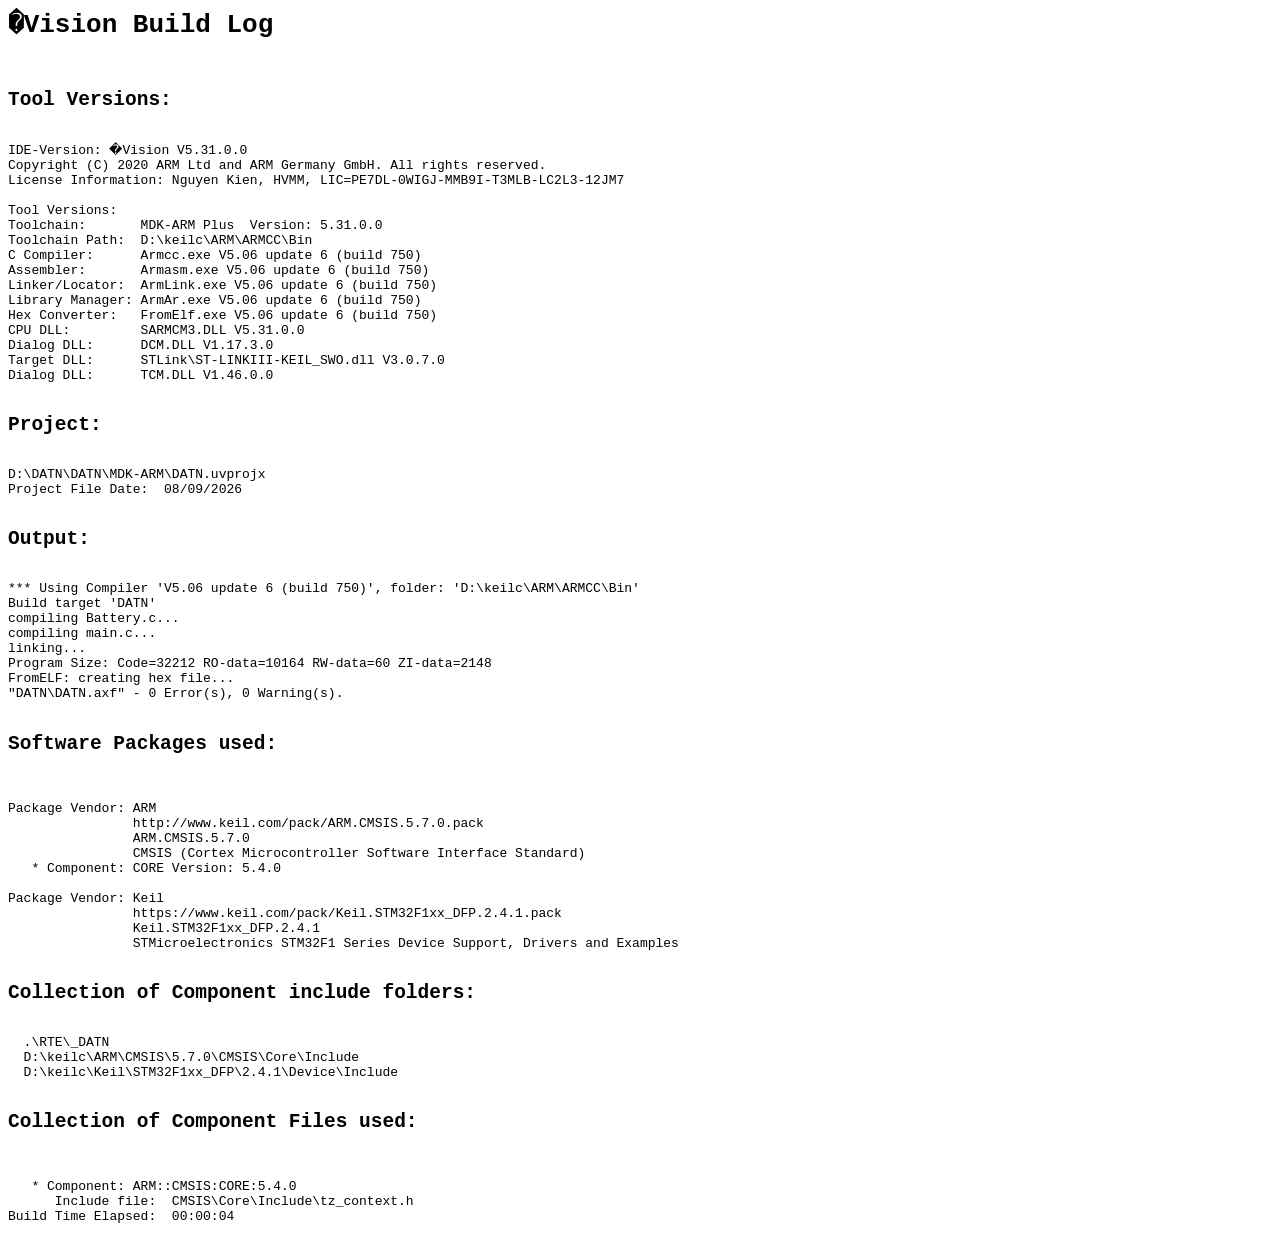
==== MDK-ARM/DATN/DATN.build_log.htm @ d1dd637e "Revert: Remove current deadband as requested to show raw sensor data" ====
<html>
<body>
<pre>
<h1>�Vision Build Log</h1>
<h2>Tool Versions:</h2>
IDE-Version: �Vision V5.31.0.0
Copyright (C) 2020 ARM Ltd and ARM Germany GmbH. All rights reserved.
License Information: Nguyen Kien, HVMM, LIC=PE7DL-0WIGJ-MMB9I-T3MLB-LC2L3-12JM7
 
Tool Versions:
Toolchain:       MDK-ARM Plus  Version: 5.31.0.0
Toolchain Path:  D:\keilc\ARM\ARMCC\Bin
C Compiler:      Armcc.exe V5.06 update 6 (build 750)
Assembler:       Armasm.exe V5.06 update 6 (build 750)
Linker/Locator:  ArmLink.exe V5.06 update 6 (build 750)
Library Manager: ArmAr.exe V5.06 update 6 (build 750)
Hex Converter:   FromElf.exe V5.06 update 6 (build 750)
CPU DLL:         SARMCM3.DLL V5.31.0.0
Dialog DLL:      DCM.DLL V1.17.3.0
Target DLL:      STLink\ST-LINKIII-KEIL_SWO.dll V3.0.7.0
Dialog DLL:      TCM.DLL V1.46.0.0
 
<h2>Project:</h2>
D:\DATN\DATN\MDK-ARM\DATN.uvprojx
Project File Date:  08/09/2026

<h2>Output:</h2>
*** Using Compiler 'V5.06 update 6 (build 750)', folder: 'D:\keilc\ARM\ARMCC\Bin'
Build target 'DATN'
compiling Battery.c...
compiling main.c...
linking...
Program Size: Code=32212 RO-data=10164 RW-data=60 ZI-data=2148  
FromELF: creating hex file...
"DATN\DATN.axf" - 0 Error(s), 0 Warning(s).

<h2>Software Packages used:</h2>

Package Vendor: ARM
                http://www.keil.com/pack/ARM.CMSIS.5.7.0.pack
                ARM.CMSIS.5.7.0
                CMSIS (Cortex Microcontroller Software Interface Standard)
   * Component: CORE Version: 5.4.0

Package Vendor: Keil
                https://www.keil.com/pack/Keil.STM32F1xx_DFP.2.4.1.pack
                Keil.STM32F1xx_DFP.2.4.1
                STMicroelectronics STM32F1 Series Device Support, Drivers and Examples

<h2>Collection of Component include folders:</h2>
  .\RTE\_DATN
  D:\keilc\ARM\CMSIS\5.7.0\CMSIS\Core\Include
  D:\keilc\Keil\STM32F1xx_DFP\2.4.1\Device\Include

<h2>Collection of Component Files used:</h2>

   * Component: ARM::CMSIS:CORE:5.4.0
      Include file:  CMSIS\Core\Include\tz_context.h
Build Time Elapsed:  00:00:04
</pre>
</body>
</html>
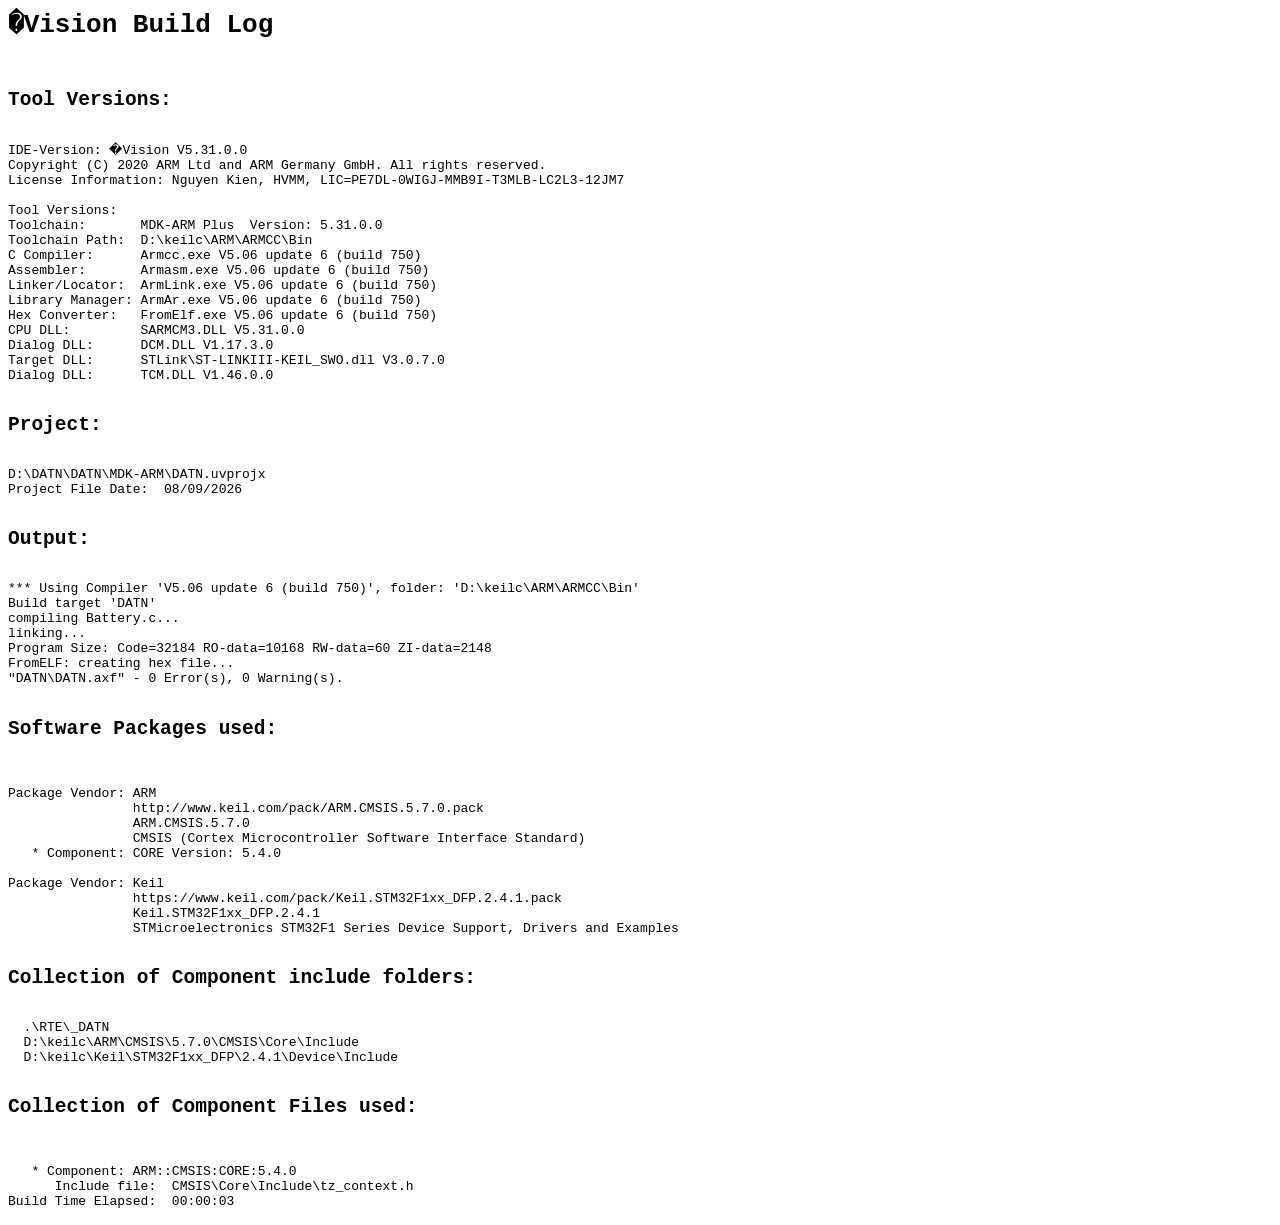
==== commit 0677481a: "Fix: Increase TFT display precision to %.3f to match JSON telemetry precision" ====
--- a/MDK-ARM/DATN/DATN.build_log.htm
+++ b/MDK-ARM/DATN/DATN.build_log.htm
@@ -28,9 +28,8 @@
 *** Using Compiler 'V5.06 update 6 (build 750)', folder: 'D:\keilc\ARM\ARMCC\Bin'
 Build target 'DATN'
 compiling Battery.c...
-compiling main.c...
 linking...
-Program Size: Code=32212 RO-data=10164 RW-data=60 ZI-data=2148  
+Program Size: Code=32184 RO-data=10168 RW-data=60 ZI-data=2148  
 FromELF: creating hex file...
 "DATN\DATN.axf" - 0 Error(s), 0 Warning(s).
 
@@ -56,7 +55,7 @@
 
    * Component: ARM::CMSIS:CORE:5.4.0
       Include file:  CMSIS\Core\Include\tz_context.h
-Build Time Elapsed:  00:00:04
+Build Time Elapsed:  00:00:03
 </pre>
 </body>
 </html>
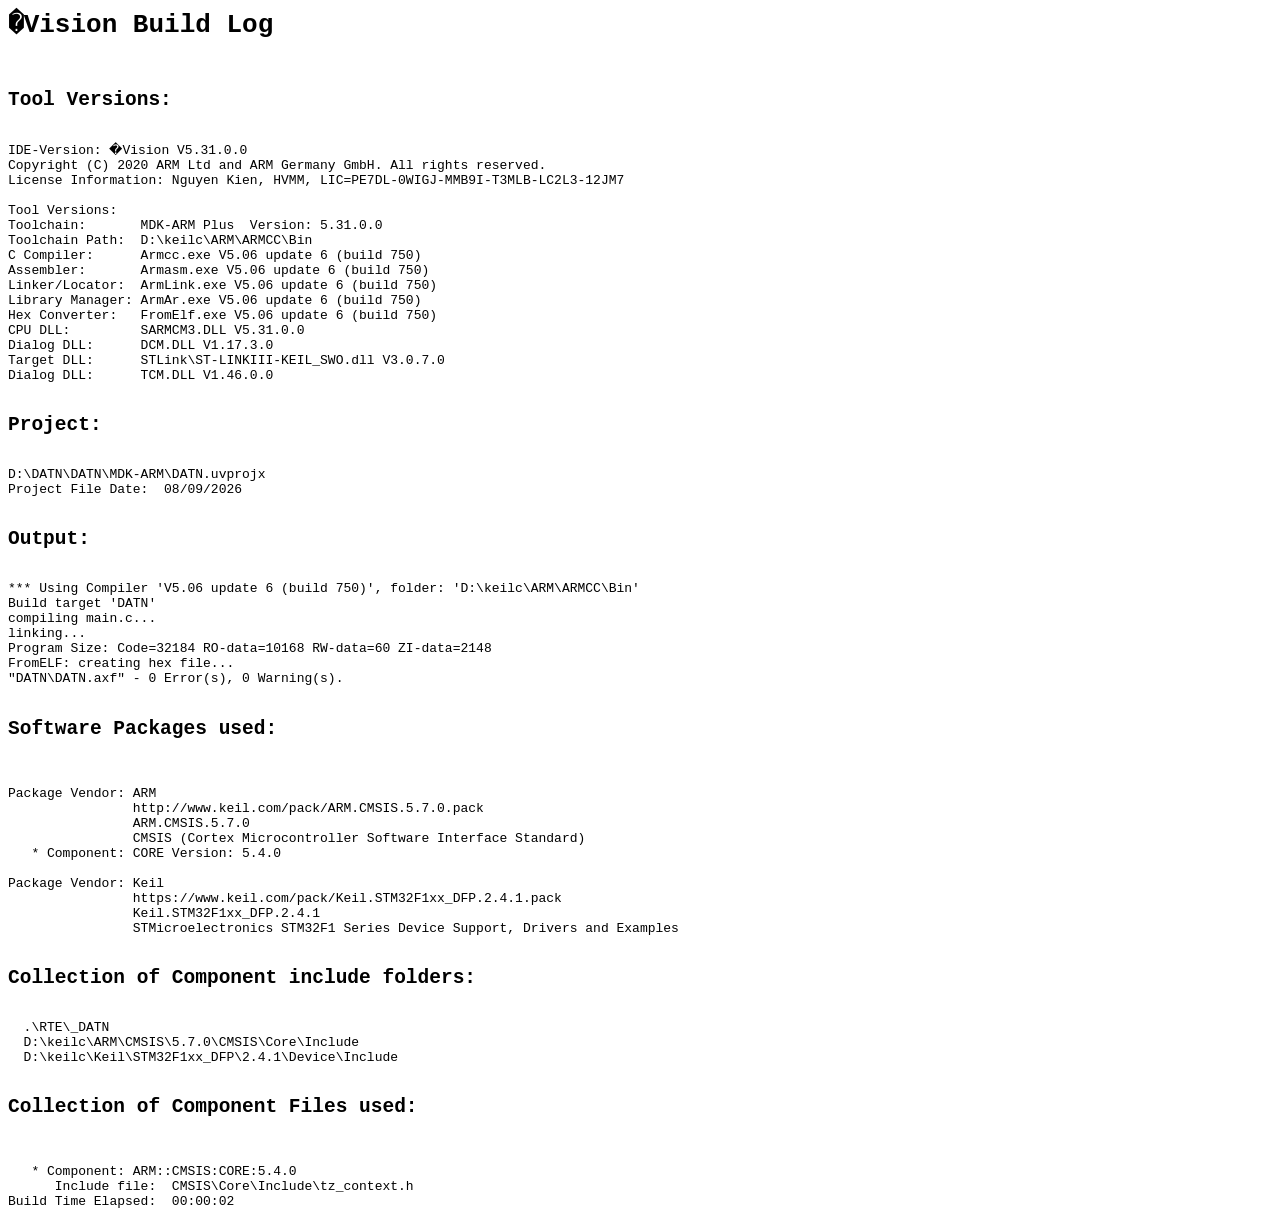
==== commit b53d063b: "Fix: Eliminate UART backlog delay by clearing ESP32 buffer and removing duplicate JSON on STM32" ====
--- a/MDK-ARM/DATN/DATN.build_log.htm
+++ b/MDK-ARM/DATN/DATN.build_log.htm
@@ -27,7 +27,7 @@
 <h2>Output:</h2>
 *** Using Compiler 'V5.06 update 6 (build 750)', folder: 'D:\keilc\ARM\ARMCC\Bin'
 Build target 'DATN'
-compiling Battery.c...
+compiling main.c...
 linking...
 Program Size: Code=32184 RO-data=10168 RW-data=60 ZI-data=2148  
 FromELF: creating hex file...
@@ -55,7 +55,7 @@
 
    * Component: ARM::CMSIS:CORE:5.4.0
       Include file:  CMSIS\Core\Include\tz_context.h
-Build Time Elapsed:  00:00:03
+Build Time Elapsed:  00:00:02
 </pre>
 </body>
 </html>
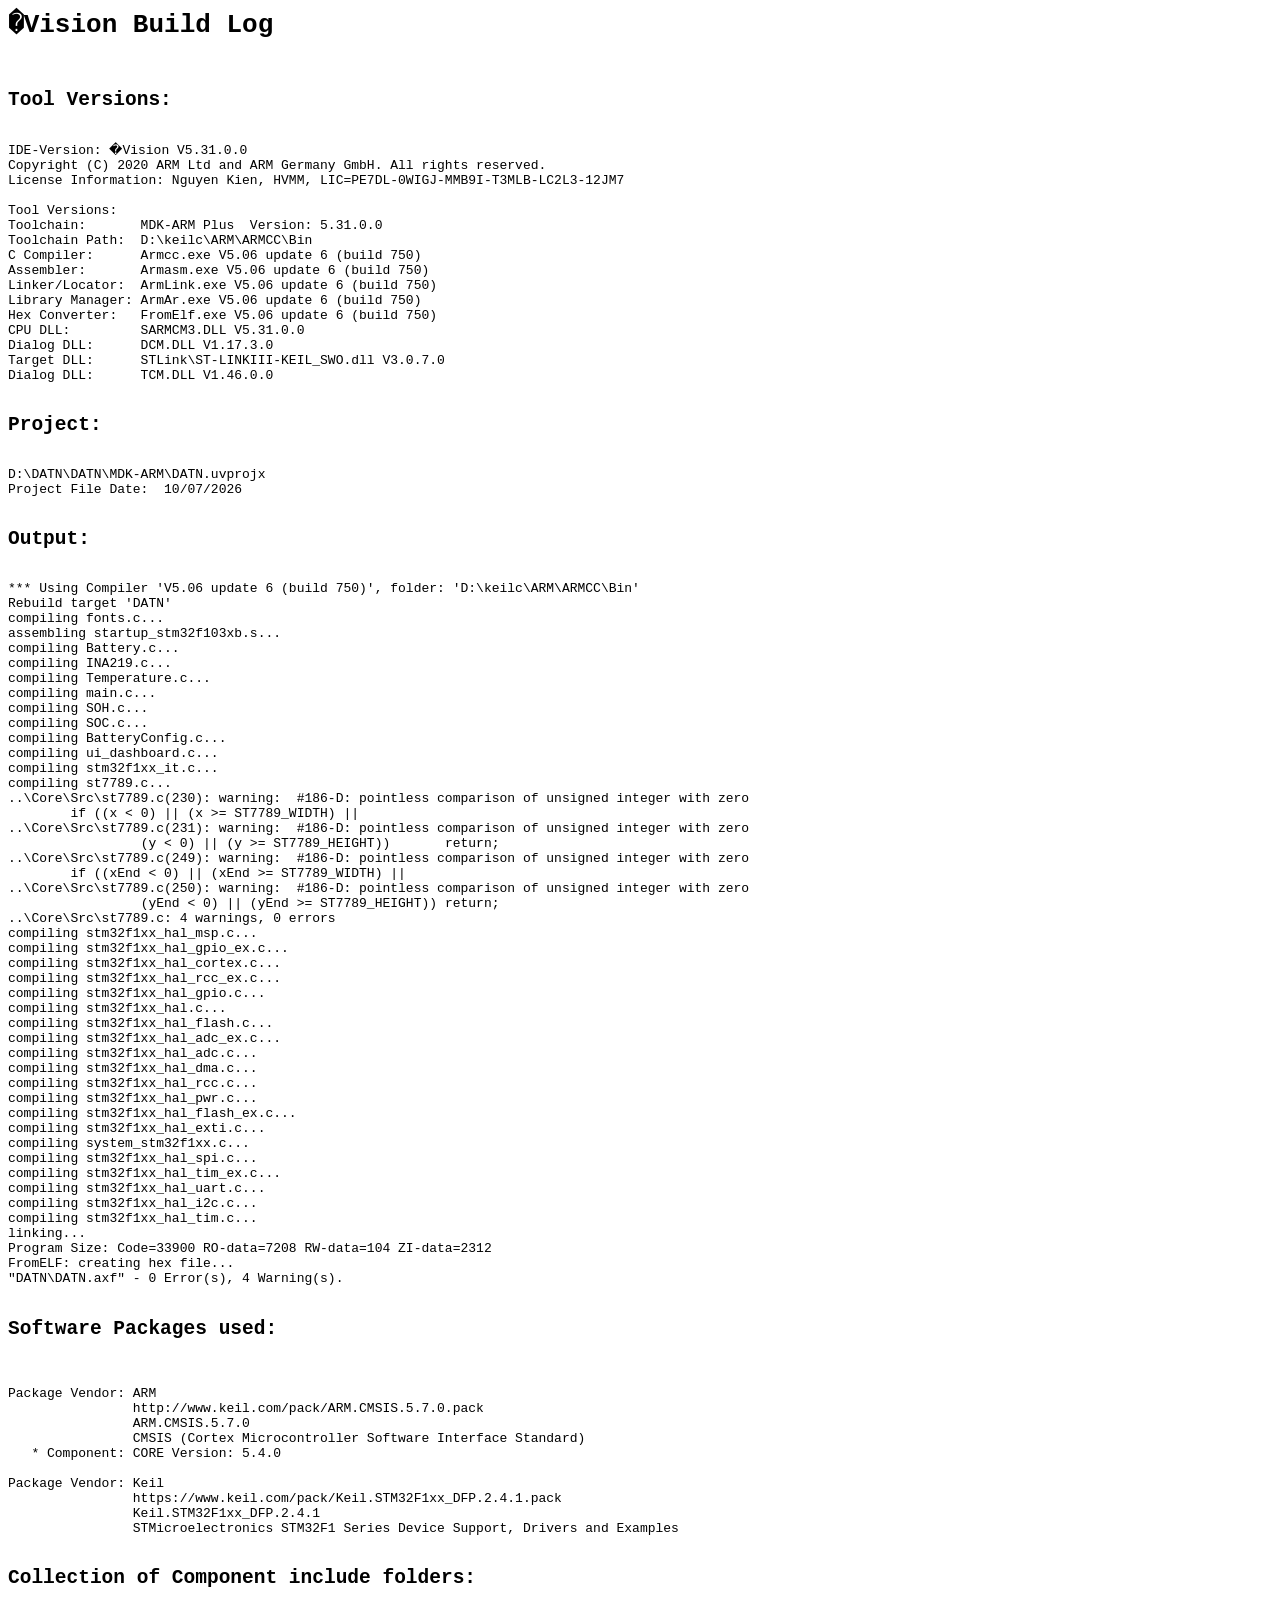
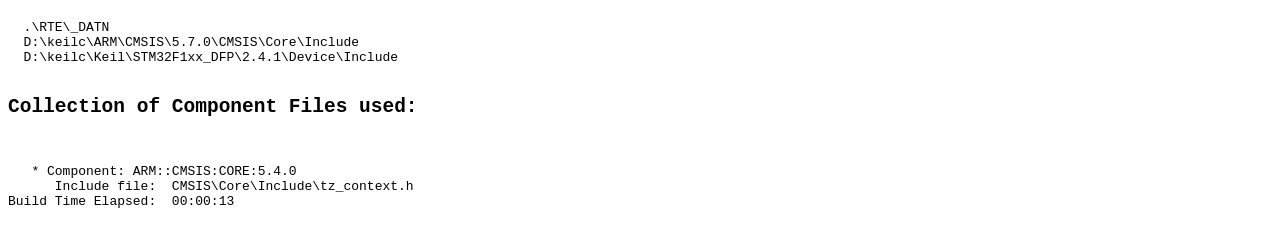
==== commit 96e936d5: "Cập nhật code mới" ====
--- a/MDK-ARM/DATN/DATN.build_log.htm
+++ b/MDK-ARM/DATN/DATN.build_log.htm
@@ -22,16 +22,56 @@
  
 <h2>Project:</h2>
 D:\DATN\DATN\MDK-ARM\DATN.uvprojx
-Project File Date:  08/09/2026
+Project File Date:  10/07/2026
 
 <h2>Output:</h2>
 *** Using Compiler 'V5.06 update 6 (build 750)', folder: 'D:\keilc\ARM\ARMCC\Bin'
-Build target 'DATN'
+Rebuild target 'DATN'
+compiling fonts.c...
+assembling startup_stm32f103xb.s...
+compiling Battery.c...
+compiling INA219.c...
+compiling Temperature.c...
 compiling main.c...
+compiling SOH.c...
+compiling SOC.c...
+compiling BatteryConfig.c...
+compiling ui_dashboard.c...
+compiling stm32f1xx_it.c...
+compiling st7789.c...
+..\Core\Src\st7789.c(230): warning:  #186-D: pointless comparison of unsigned integer with zero
+  	if ((x < 0) || (x >= ST7789_WIDTH) ||
+..\Core\Src\st7789.c(231): warning:  #186-D: pointless comparison of unsigned integer with zero
+  		 (y < 0) || (y >= ST7789_HEIGHT))	return;
+..\Core\Src\st7789.c(249): warning:  #186-D: pointless comparison of unsigned integer with zero
+  	if ((xEnd < 0) || (xEnd >= ST7789_WIDTH) ||
+..\Core\Src\st7789.c(250): warning:  #186-D: pointless comparison of unsigned integer with zero
+  		 (yEnd < 0) || (yEnd >= ST7789_HEIGHT))	return;
+..\Core\Src\st7789.c: 4 warnings, 0 errors
+compiling stm32f1xx_hal_msp.c...
+compiling stm32f1xx_hal_gpio_ex.c...
+compiling stm32f1xx_hal_cortex.c...
+compiling stm32f1xx_hal_rcc_ex.c...
+compiling stm32f1xx_hal_gpio.c...
+compiling stm32f1xx_hal.c...
+compiling stm32f1xx_hal_flash.c...
+compiling stm32f1xx_hal_adc_ex.c...
+compiling stm32f1xx_hal_adc.c...
+compiling stm32f1xx_hal_dma.c...
+compiling stm32f1xx_hal_rcc.c...
+compiling stm32f1xx_hal_pwr.c...
+compiling stm32f1xx_hal_flash_ex.c...
+compiling stm32f1xx_hal_exti.c...
+compiling system_stm32f1xx.c...
+compiling stm32f1xx_hal_spi.c...
+compiling stm32f1xx_hal_tim_ex.c...
+compiling stm32f1xx_hal_uart.c...
+compiling stm32f1xx_hal_i2c.c...
+compiling stm32f1xx_hal_tim.c...
 linking...
-Program Size: Code=32184 RO-data=10168 RW-data=60 ZI-data=2148  
+Program Size: Code=33900 RO-data=7208 RW-data=104 ZI-data=2312  
 FromELF: creating hex file...
-"DATN\DATN.axf" - 0 Error(s), 0 Warning(s).
+"DATN\DATN.axf" - 0 Error(s), 4 Warning(s).
 
 <h2>Software Packages used:</h2>
 
@@ -55,7 +95,7 @@
 
    * Component: ARM::CMSIS:CORE:5.4.0
       Include file:  CMSIS\Core\Include\tz_context.h
-Build Time Elapsed:  00:00:02
+Build Time Elapsed:  00:00:13
 </pre>
 </body>
 </html>
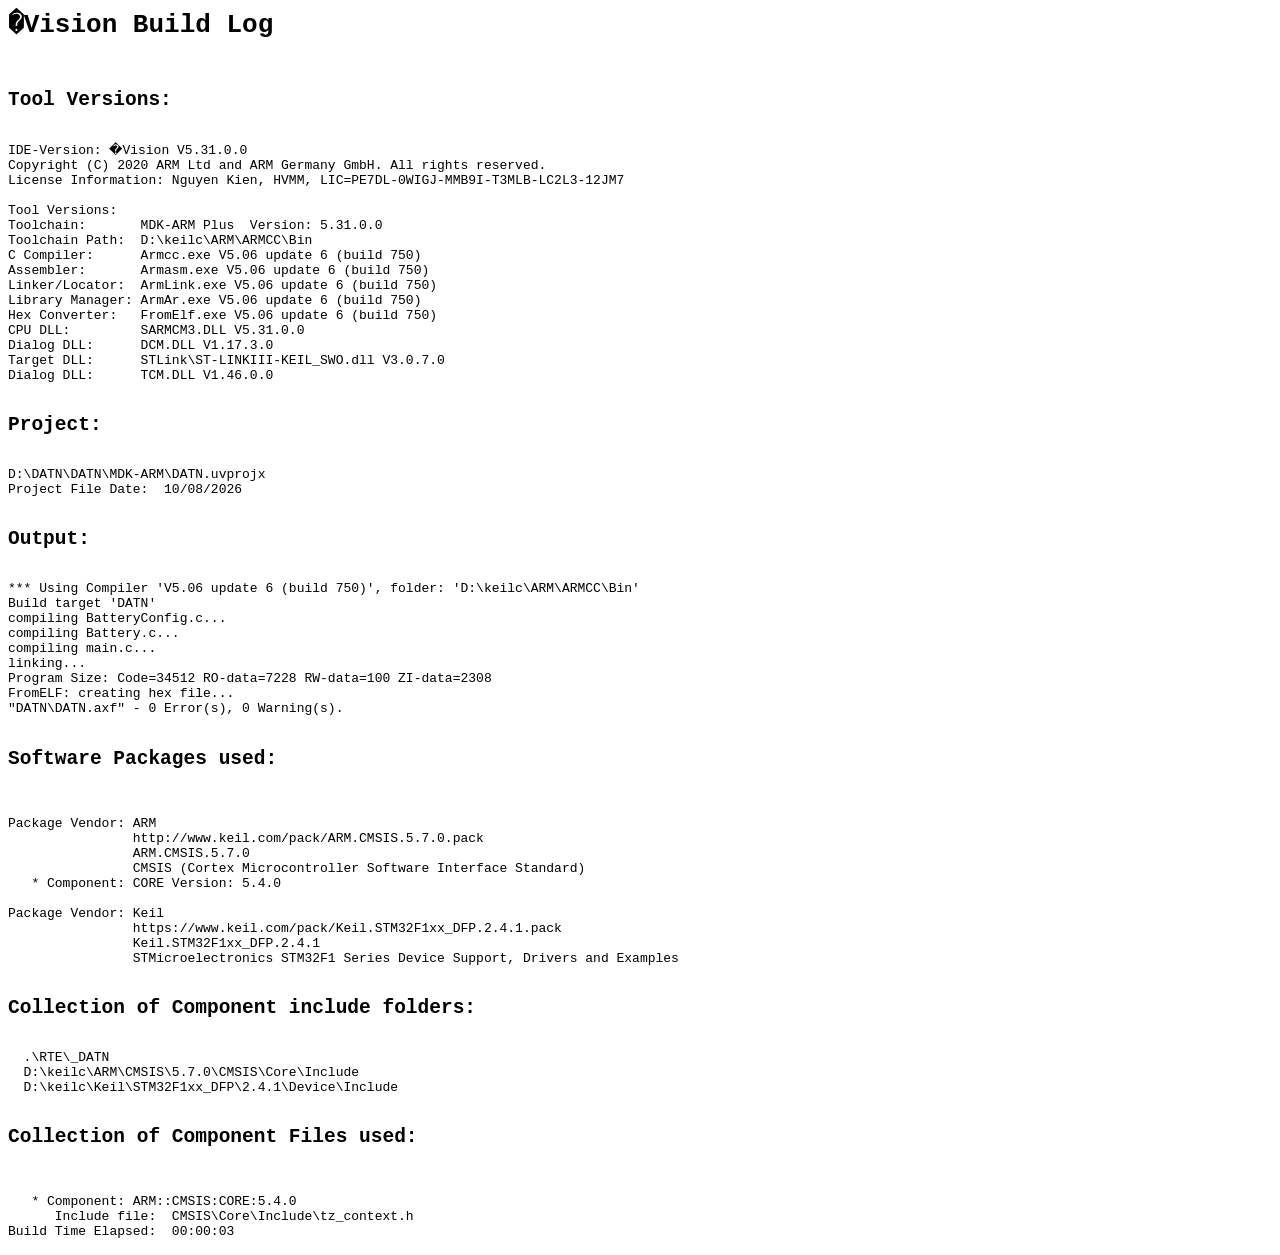
==== commit 4c3e6bcb: "10/10/2026. Code stm32, chua sửa esp32 và web, digital twin và edge AI" ====
--- a/MDK-ARM/DATN/DATN.build_log.htm
+++ b/MDK-ARM/DATN/DATN.build_log.htm
@@ -22,56 +22,18 @@
  
 <h2>Project:</h2>
 D:\DATN\DATN\MDK-ARM\DATN.uvprojx
-Project File Date:  10/07/2026
+Project File Date:  10/08/2026
 
 <h2>Output:</h2>
 *** Using Compiler 'V5.06 update 6 (build 750)', folder: 'D:\keilc\ARM\ARMCC\Bin'
-Rebuild target 'DATN'
-compiling fonts.c...
-assembling startup_stm32f103xb.s...
+Build target 'DATN'
+compiling BatteryConfig.c...
 compiling Battery.c...
-compiling INA219.c...
-compiling Temperature.c...
 compiling main.c...
-compiling SOH.c...
-compiling SOC.c...
-compiling BatteryConfig.c...
-compiling ui_dashboard.c...
-compiling stm32f1xx_it.c...
-compiling st7789.c...
-..\Core\Src\st7789.c(230): warning:  #186-D: pointless comparison of unsigned integer with zero
-  	if ((x < 0) || (x >= ST7789_WIDTH) ||
-..\Core\Src\st7789.c(231): warning:  #186-D: pointless comparison of unsigned integer with zero
-  		 (y < 0) || (y >= ST7789_HEIGHT))	return;
-..\Core\Src\st7789.c(249): warning:  #186-D: pointless comparison of unsigned integer with zero
-  	if ((xEnd < 0) || (xEnd >= ST7789_WIDTH) ||
-..\Core\Src\st7789.c(250): warning:  #186-D: pointless comparison of unsigned integer with zero
-  		 (yEnd < 0) || (yEnd >= ST7789_HEIGHT))	return;
-..\Core\Src\st7789.c: 4 warnings, 0 errors
-compiling stm32f1xx_hal_msp.c...
-compiling stm32f1xx_hal_gpio_ex.c...
-compiling stm32f1xx_hal_cortex.c...
-compiling stm32f1xx_hal_rcc_ex.c...
-compiling stm32f1xx_hal_gpio.c...
-compiling stm32f1xx_hal.c...
-compiling stm32f1xx_hal_flash.c...
-compiling stm32f1xx_hal_adc_ex.c...
-compiling stm32f1xx_hal_adc.c...
-compiling stm32f1xx_hal_dma.c...
-compiling stm32f1xx_hal_rcc.c...
-compiling stm32f1xx_hal_pwr.c...
-compiling stm32f1xx_hal_flash_ex.c...
-compiling stm32f1xx_hal_exti.c...
-compiling system_stm32f1xx.c...
-compiling stm32f1xx_hal_spi.c...
-compiling stm32f1xx_hal_tim_ex.c...
-compiling stm32f1xx_hal_uart.c...
-compiling stm32f1xx_hal_i2c.c...
-compiling stm32f1xx_hal_tim.c...
 linking...
-Program Size: Code=33900 RO-data=7208 RW-data=104 ZI-data=2312  
+Program Size: Code=34512 RO-data=7228 RW-data=100 ZI-data=2308  
 FromELF: creating hex file...
-"DATN\DATN.axf" - 0 Error(s), 4 Warning(s).
+"DATN\DATN.axf" - 0 Error(s), 0 Warning(s).
 
 <h2>Software Packages used:</h2>
 
@@ -95,7 +57,7 @@
 
    * Component: ARM::CMSIS:CORE:5.4.0
       Include file:  CMSIS\Core\Include\tz_context.h
-Build Time Elapsed:  00:00:13
+Build Time Elapsed:  00:00:03
 </pre>
 </body>
 </html>
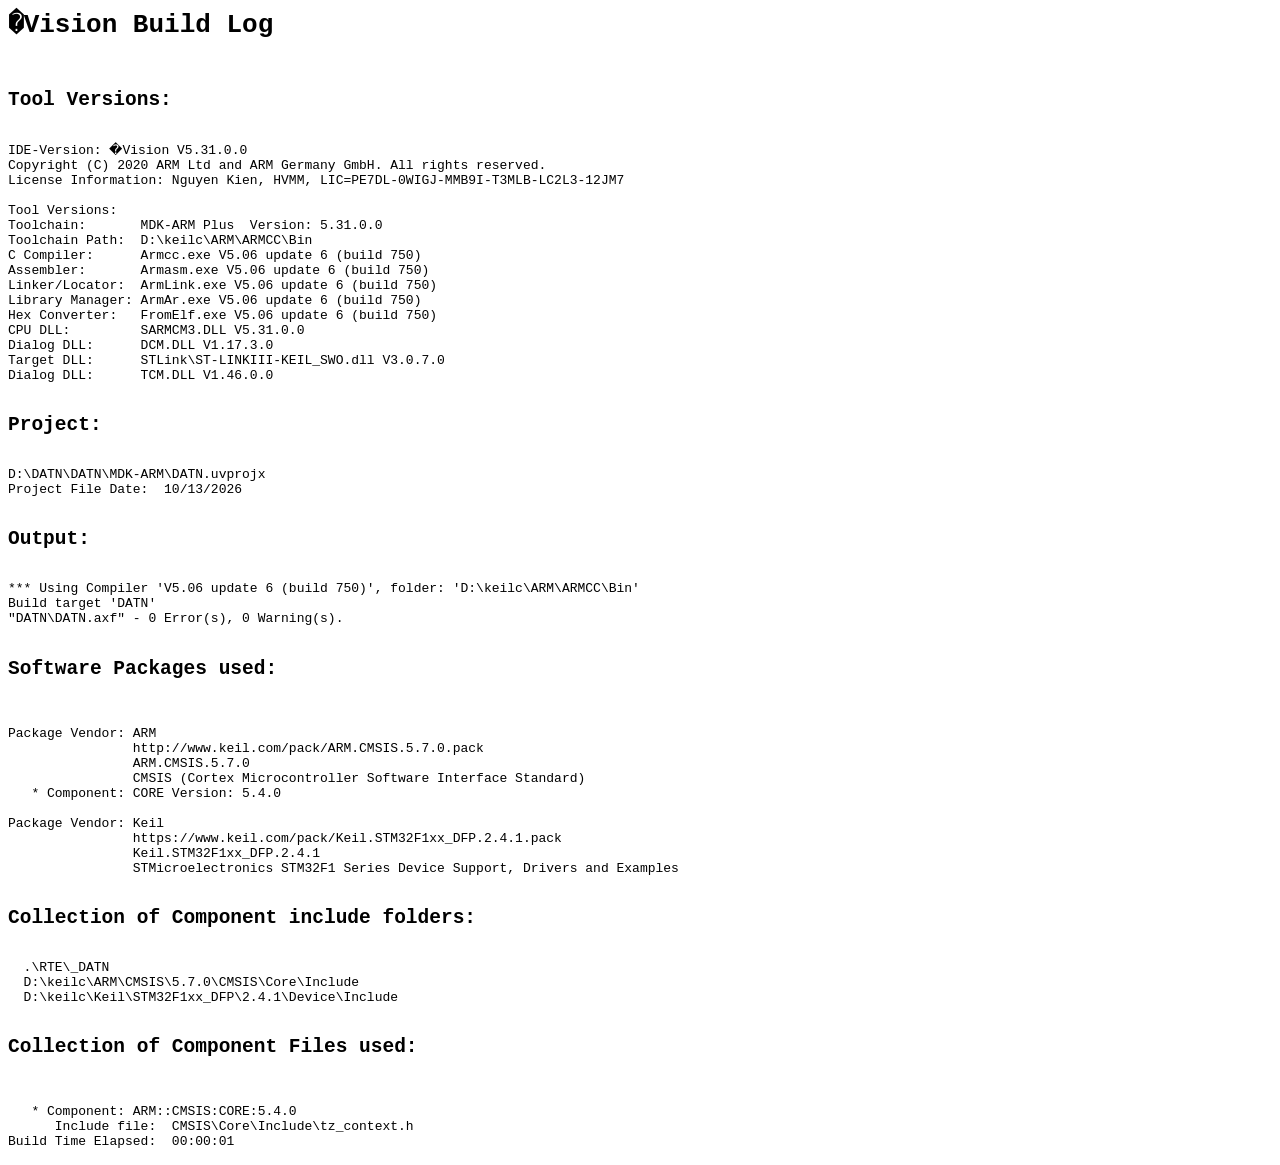
==== commit 45d2109d: "fix lỗi màn hình, hoàn thiện code esp32 ngày 12/10" ====
--- a/MDK-ARM/DATN/DATN.build_log.htm
+++ b/MDK-ARM/DATN/DATN.build_log.htm
@@ -22,17 +22,11 @@
  
 <h2>Project:</h2>
 D:\DATN\DATN\MDK-ARM\DATN.uvprojx
-Project File Date:  10/08/2026
+Project File Date:  10/13/2026
 
 <h2>Output:</h2>
 *** Using Compiler 'V5.06 update 6 (build 750)', folder: 'D:\keilc\ARM\ARMCC\Bin'
 Build target 'DATN'
-compiling BatteryConfig.c...
-compiling Battery.c...
-compiling main.c...
-linking...
-Program Size: Code=34512 RO-data=7228 RW-data=100 ZI-data=2308  
-FromELF: creating hex file...
 "DATN\DATN.axf" - 0 Error(s), 0 Warning(s).
 
 <h2>Software Packages used:</h2>
@@ -57,7 +51,7 @@
 
    * Component: ARM::CMSIS:CORE:5.4.0
       Include file:  CMSIS\Core\Include\tz_context.h
-Build Time Elapsed:  00:00:03
+Build Time Elapsed:  00:00:01
 </pre>
 </body>
 </html>
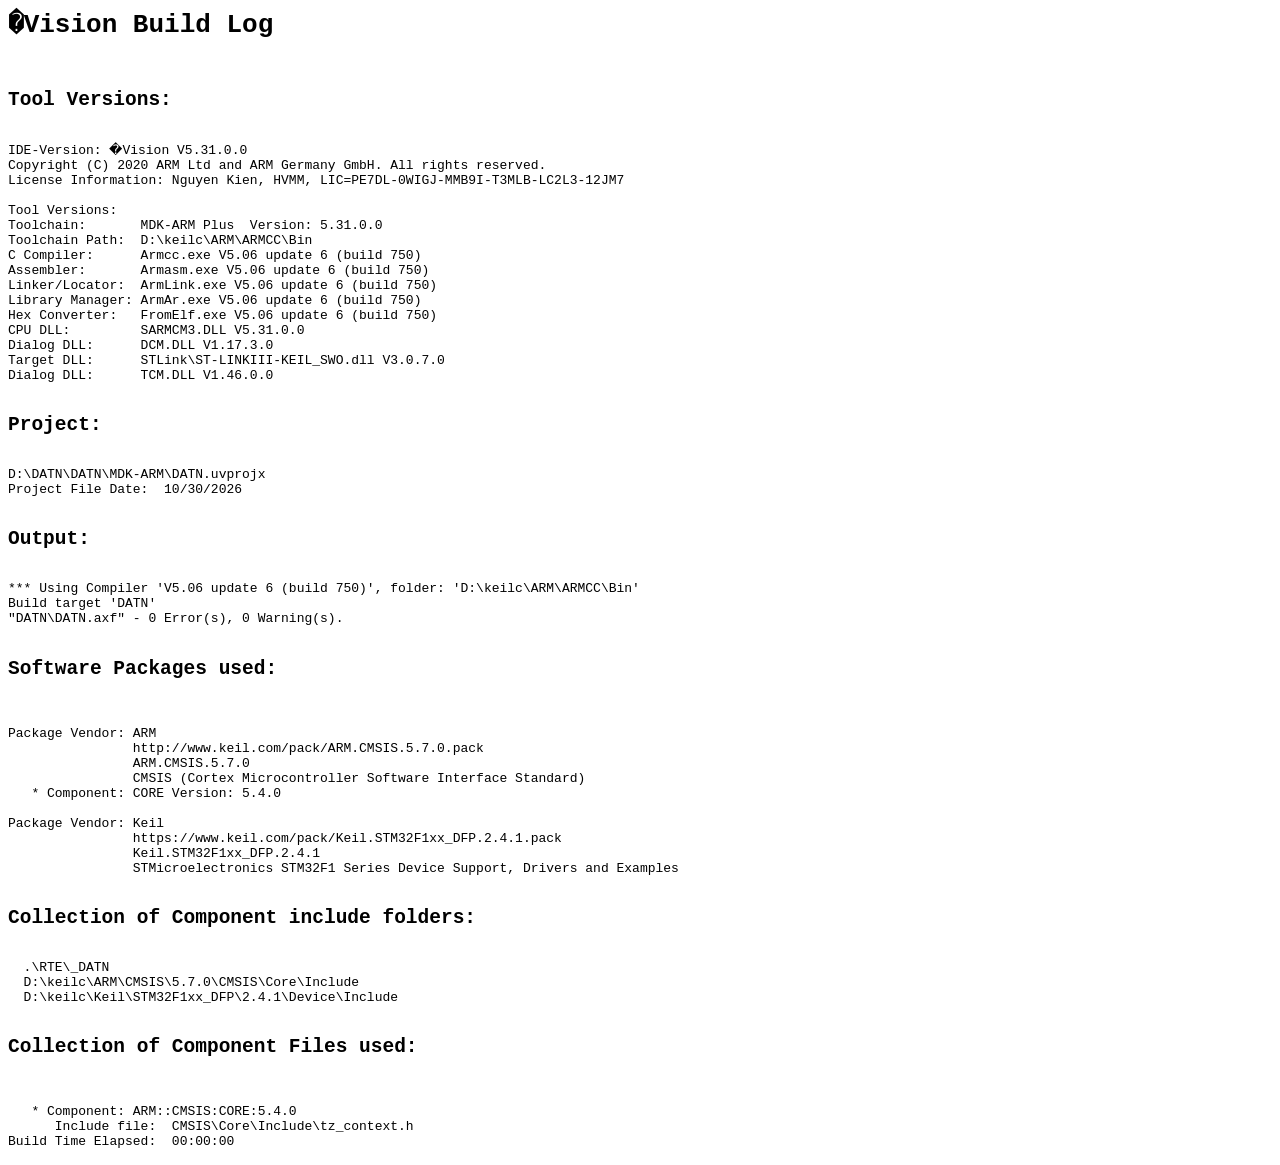
==== commit 5b172867: "Them mach bao ve" ====
--- a/MDK-ARM/DATN/DATN.build_log.htm
+++ b/MDK-ARM/DATN/DATN.build_log.htm
@@ -22,7 +22,7 @@
  
 <h2>Project:</h2>
 D:\DATN\DATN\MDK-ARM\DATN.uvprojx
-Project File Date:  10/13/2026
+Project File Date:  10/30/2026
 
 <h2>Output:</h2>
 *** Using Compiler 'V5.06 update 6 (build 750)', folder: 'D:\keilc\ARM\ARMCC\Bin'
@@ -51,7 +51,7 @@
 
    * Component: ARM::CMSIS:CORE:5.4.0
       Include file:  CMSIS\Core\Include\tz_context.h
-Build Time Elapsed:  00:00:01
+Build Time Elapsed:  00:00:00
 </pre>
 </body>
 </html>
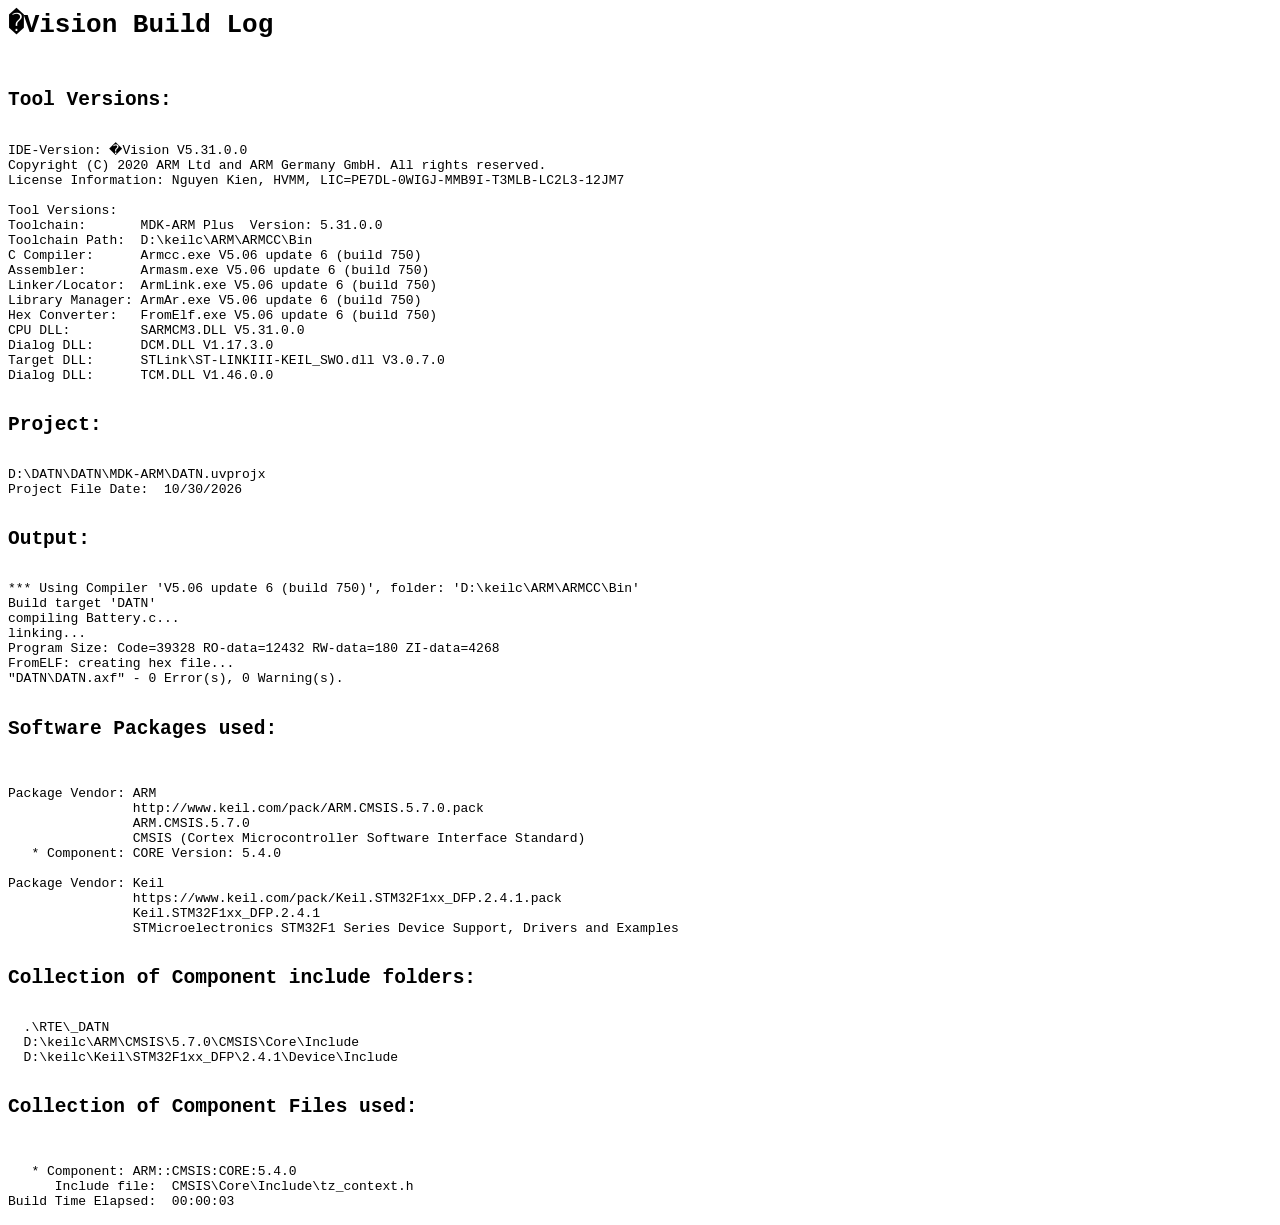
==== commit a588f1a3: "feat(ui): elevate dashboard to industrial standard with sticky status bar, responsive layouts, dynam" ====
--- a/MDK-ARM/DATN/DATN.build_log.htm
+++ b/MDK-ARM/DATN/DATN.build_log.htm
@@ -27,6 +27,10 @@
 <h2>Output:</h2>
 *** Using Compiler 'V5.06 update 6 (build 750)', folder: 'D:\keilc\ARM\ARMCC\Bin'
 Build target 'DATN'
+compiling Battery.c...
+linking...
+Program Size: Code=39328 RO-data=12432 RW-data=180 ZI-data=4268  
+FromELF: creating hex file...
 "DATN\DATN.axf" - 0 Error(s), 0 Warning(s).
 
 <h2>Software Packages used:</h2>
@@ -51,7 +55,7 @@
 
    * Component: ARM::CMSIS:CORE:5.4.0
       Include file:  CMSIS\Core\Include\tz_context.h
-Build Time Elapsed:  00:00:00
+Build Time Elapsed:  00:00:03
 </pre>
 </body>
 </html>
